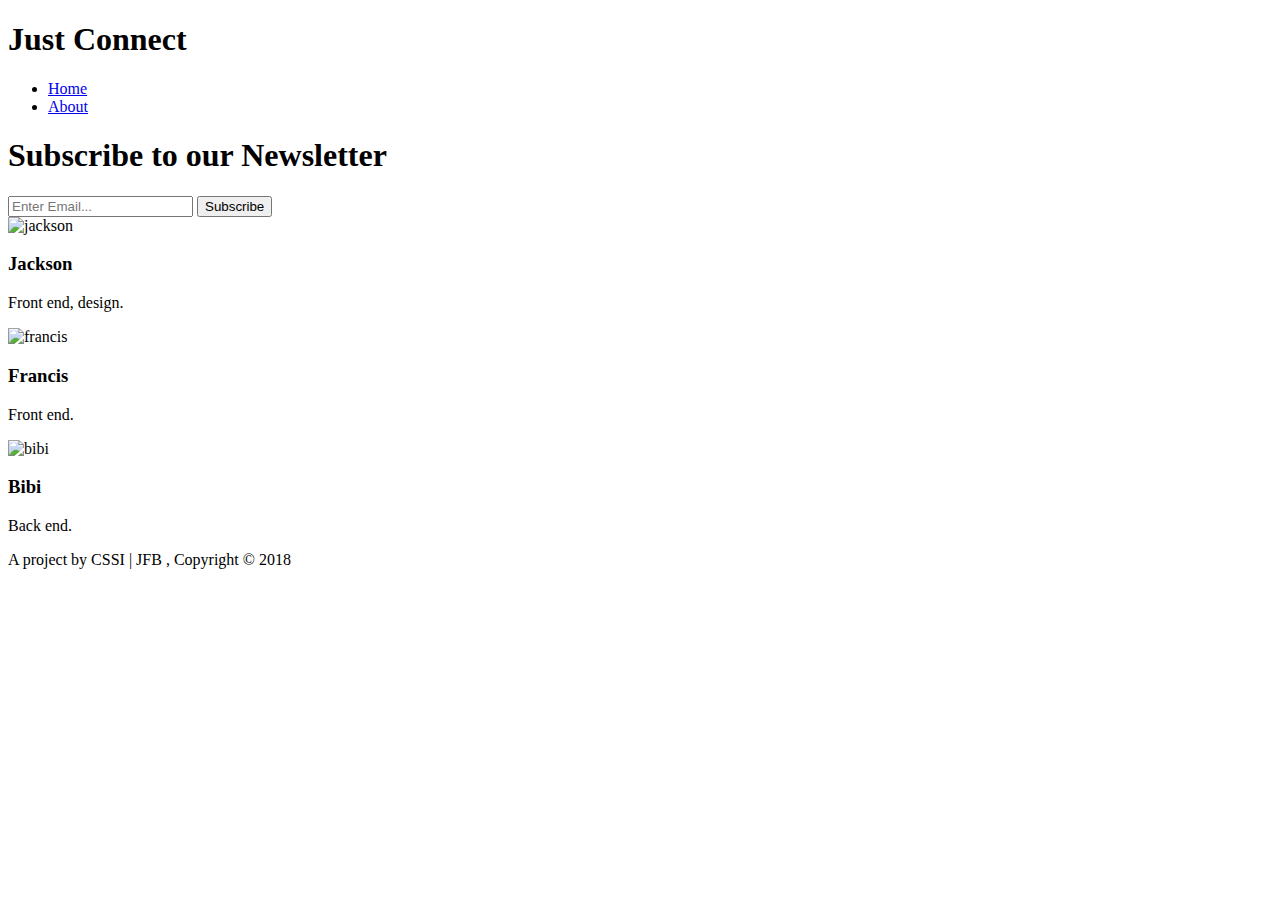
==== index.html @ d5ea0329 "first commit" ====
<!DOCTYPE html>
<html lang="en" dir="ltr">
  <head>
    <meta charset="utf-8">
    <meta name="viewport" content"width=device-width">
    <title>Connectify | Welcome</title>
    <link rel="stylesheet" href="./css/style.css">
  </head>
  <body>
    <header>
      <div class="container">
        <div id="branding">
          <h1> <span class="highlight">Just</span> Connect </h1>
          <nav>
            <ul>
              <li class="current"><a href="index.html">Home</a></li>
              <li><a href="index.html">About</a></li>
            </ul>
          </nav>
        </div>
    </header>


    <section id="showcase">
      <div class="container">
        <h1></h1>
        <p></p>
      </div>
    </section>

    <section id="newsletter">
    <div class="container">
      <h1>Subscribe to our Newsletter</h1>
      <form>
        <input type="email" placeholder="Enter Email..." >
        <button type="submit" class="button_1">Subscribe</button>
      </form>
    </div>
  </section>

  <section id="boxes">
    <div class="container">

      <div class="box">
        <img src="./img/jackson.gif" alt="jackson" width="200px" height="200px">
        <h3>Jackson</h3>
        <p>Front end, design.</p>
      </div>

      <div class="box">
        <img src="./img/francis.gif" alt="francis" width="200px" height="200px">
        <h3>Francis</h3>
        <p>Front end.</p>
      </div>

      <div class="box">
        <img src="./img/bibi.gif" alt="bibi" width="200px" height="200px">
        <h3>Bibi</h3>
        <p>Back end.</p>
      </div>
     </div>
  </section>

<footer>
<p>A project by CSSI | JFB , Copyright &copy; 2018</p>
</footer>

  </body>
</html>
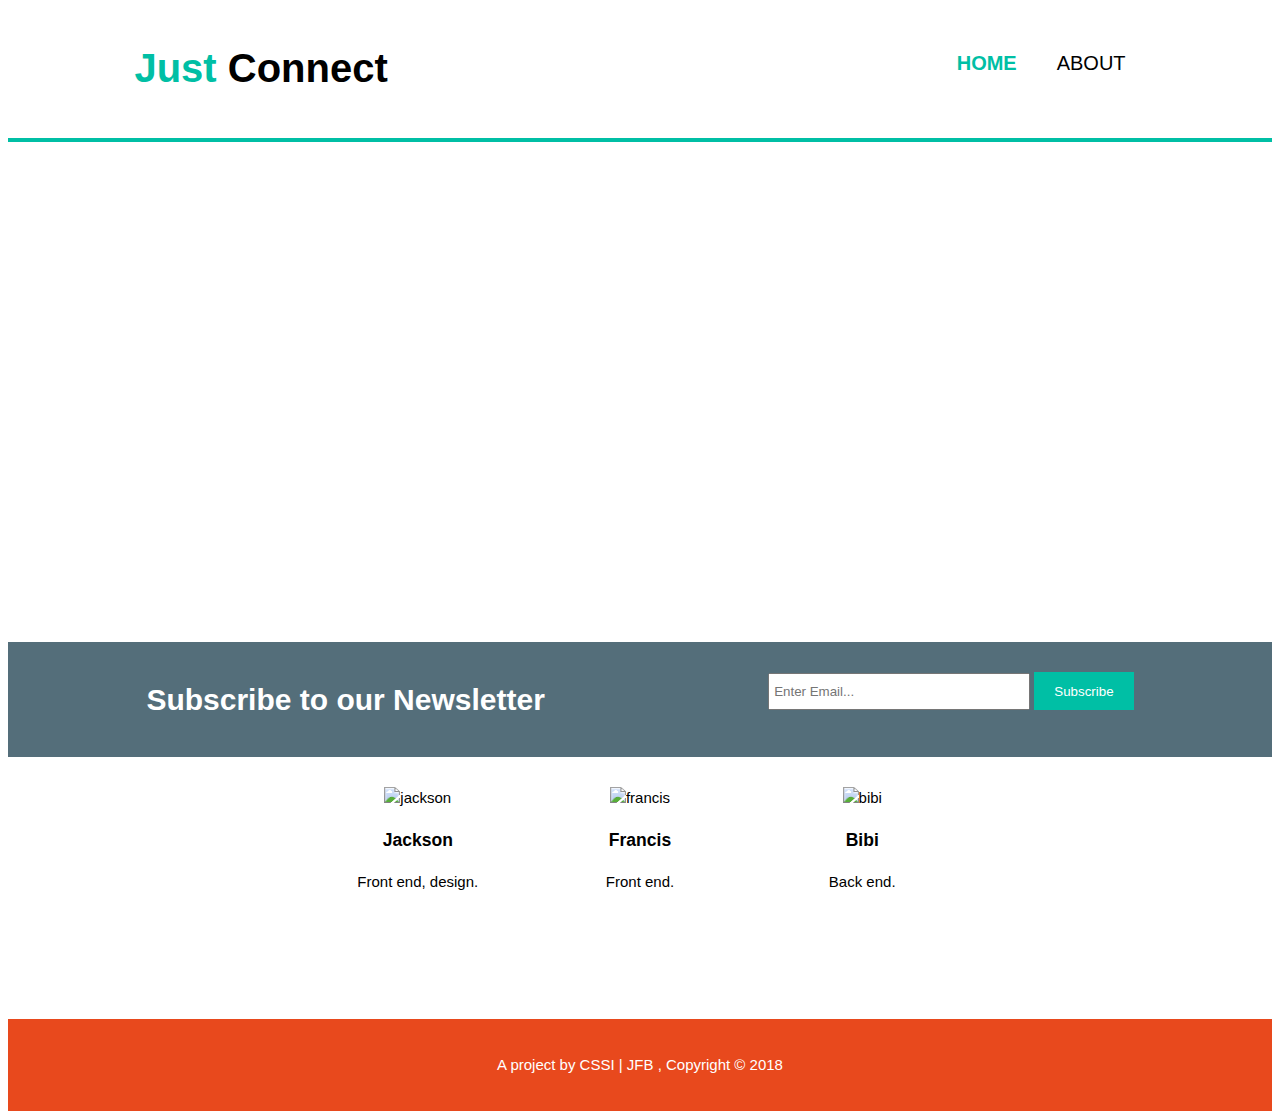
==== commit df2d186c: "updated styles/index" ====
--- a/index.html
+++ b/index.html
@@ -4,7 +4,7 @@
     <meta charset="utf-8">
     <meta name="viewport" content"width=device-width">
     <title>Connectify | Welcome</title>
-    <link rel="stylesheet" href="./css/style.css">
+    <link rel="stylesheet" href="style.css">
   </head>
   <body>
     <header>
--- a/style.css
+++ b/style.css
@@ -0,0 +1,389 @@
+/*  -------------------------------------------------main css----------------------------------------------------*/
+
+body{
+  font-family: arial, Helvetica, sans-serif;
+  font-size:15px;
+  line-height:1.5;
+  /* font: 15px/1.5 arial, Helvetica, sans-serif; */
+  padding:0;
+  background-color:white;
+}
+/* global */
+.container{
+  width:80%;
+  margin:auto;
+  overflow:hidden;
+}
+
+ul{
+  margin:0;
+  padding:0;
+}
+
+.button_1{
+  height: 38px;
+  background:#00BFA5;
+  padding-left: 20px;
+  padding-right: 20px;
+  color: #ffffff;
+  border: none;
+  /* border-radius: 25px; */
+  /* border: 1px solid white; */
+}
+
+/* .dark{
+  padding: 15px;
+  background: #35424a;
+  color: #ffffff;
+  margin-top: 10px;
+  margin-bottom: 10px;
+
+} */
+
+/*  -------------------------------------------------header----------------------------------------------------*/
+header{
+  background: white;
+  color:black;
+  padding-top:30px;
+  min-height: 70px;
+  border-bottom:#00BFA5 4px solid;
+  text-align: center;
+  padding-top: 30px;
+  padding-bottom: 30px;
+  font-size: 20px;
+
+}
+header a{
+  color:#ffffff;
+  text-decoration: none;
+  text-transform: uppercase;
+  font-size: 20px;
+}
+
+
+header li{
+  float:left;
+  display:inline-flex;
+  padding: 0 20px 0 20px;
+}
+
+header #branding{
+  float:center;
+}
+
+header #branding h1{
+  margin:0;
+  float:left;
+
+}
+
+header nav{
+  float: right;
+  margin-top: 10px;
+}
+
+header .highlight, header .current a{
+  color: #00BFA5;
+  font-weight:bold;
+  text-align: center;
+}
+
+header a:hover{
+  color:#cccccc;
+  font-weight:bold;
+}
+
+header a{
+  color: black;
+  font-style: bold;
+}
+
+/*  ------------------------------------------------showcase with image----------------------------------------------------*/
+/* showcase */
+#showcase{
+  min-height: 500px;
+
+  background:url('../img/bridge3.jpeg') ;
+  background-size: cover;
+  border: black;
+  text-align: center;
+  color: white;
+
+}
+
+#showcase h1{
+  margin-top:100px;
+  font-size: 35px;
+  margin-top: 10px;
+
+}
+
+#showcase p{
+  font-size:20px;
+
+}
+/*  -------------------------------------------------Subscribe to newsletter part----------------------------------------------------*/
+#newsletter{
+  padding: 15px;
+  color:#ffffff;
+  background:#546E7A;
+
+}
+
+#newsletter h1{
+  float:left;
+
+}
+
+#newsletter form{
+  float:right;
+  margin-top: 15px;
+
+}
+
+#newsletter input[type='email']{
+  padding:4px;
+  height:25px;
+  width: 250px;
+}
+
+
+/*  ------------------------------------------------Boxes with gifs part----------------------------------------------------*/
+#boxes{
+  margin-top: 20px;
+}
+
+#boxes .container {
+  display: flex;
+  align-items: center;
+  justify-content: center;
+}
+
+#boxes .box{
+  float: left;
+  text-align: center;
+  width: 20%;
+  padding: 10px;
+
+}
+
+#boxes .box{
+  /* width:90px;
+  height:90px; */
+  text-align: center;
+}
+/*  -------------------------------------------------Forgot what this is----------------------------------------------------*/
+aside #sidebar{
+  float: right;
+  width: 30%;
+  margin-top: 10px;
+}
+
+/* main-col  */
+article #maincol{
+  float: left;
+  width:65%;
+}
+
+/*  --------------------------------------------footer-------------------------------------------------------------------*/
+footer{
+  padding:20px;
+  margin-top: 20px;
+  color:white;
+  background-color: #212121;
+  text-align: center;
+}
+
+/*  -------------------------------------------------css for grid on after login----------------------------------------------------*/
+.grid-container1 {
+  display: grid;
+  grid-template-areas:
+    'cam cam cam cam '
+    'pm pm um um'
+    'mpp mpp mpp mpp';
+  grid-gap: 3px;
+  background-color: black;
+  padding: 3px;
+  margin-left: 300px;
+  margin-right: 300px;
+  margin-top: 20px;
+}
+
+.grid-container1 > a {
+  background-color: #E0F2F1;
+  text-align: center;
+  padding: 20px 0;
+  font-size: 30px;
+  padding-top: 50px;
+  padding-bottom: 50px;
+  color: inherit;
+  text-decoration: none;
+}
+
+.itema { grid-area: pm; }
+.itemb { grid-area: um; }
+.itemc { grid-area: cam; }
+.itemd { grid-area: mpp; }
+
+.itema:hover {
+  background-color: #00BFA5;
+}
+.itemb:hover {
+  background-color: #00BFA5;
+}
+.itemc:hover {
+  background-color: #00BFA5;
+}
+.itemd:hover {
+  background-color: #00BFA5;
+}
+
+/*  -------------------------------------------------css for grid on the meet----------------------------------------------------*/
+.item1 { grid-area: event; }
+.item2 { grid-area: date; }
+.item3 { grid-area: time; }
+.item4 { grid-area: people; }
+.item5 { grid-area: place; }
+.item6 { grid-area: votep; }
+.item7 { grid-area: place1; }
+.item8 { grid-area: place2; }
+.item9 { grid-area: place3; }
+.item10 { grid-area: place4; }
+.item11 { grid-area: save; }
+
+.item1:hover {
+  background-color: #00BFA5;
+}
+.item2:hover {
+  background-color: #00BFA5;
+}
+.item3:hover {
+  background-color: #00BFA5;
+}
+.item4:hover {
+  background-color: #00BFA5;
+}
+.item5:hover {
+  background-color: #00BFA5;
+}
+.item6:hover {
+  background-color: #00BFA5;
+}
+.item7:hover {
+  background-color: #00BFA5;
+}
+.item8:hover {
+  background-color: #00BFA5;
+}
+.item9:hover {
+  background-color: #00BFA5;
+}
+.item10:hover {
+  background-color: #00BFA5;
+}
+.item11:hover {
+  background-color: #00BFA5;
+}
+
+.grid-container {
+  display: grid;
+  grid-template-areas:
+    'event event event event'
+    'date date time time'
+    'people people people people'
+    'place place place place'
+    'votep votep votep votep'
+    'place1 place2 place3 place4'
+    'save save save save';
+  grid-gap: 3px;
+  background-color: black;
+  padding: 3px;
+  margin-left: 300px;
+  margin-right: 300px;
+  margin-top: 20px;
+}
+
+.grid-container > a {
+  background-color: #DCEDC8;
+  text-align: center;
+  padding: 20px 0;
+  font-size: 30px;
+  padding-top: 50px;
+  padding-bottom: 50px;
+  color: inherit;
+  text-decoration: none;
+}
+/* .grid-container > a:hover {
+  /* font-size: 33px;
+} */
+
+/*-----------------------------CSS for Upcoming -------------------------*/
+article #maincol{
+ float: left;
+ width:65%;
+}
+footer{
+ padding:20px;
+ margin-top: 100px;
+ color:white;
+ background-color: #e8491d;
+ text-align: center;
+}
+
+.Requests{
+  text-align: center;
+  color: #548C91
+}
+
+
+
+.Closed{
+  border: 1px solid #ADB3B4;
+  width: 200px;
+  height: 300px;
+  text-align: center;
+  float: left;
+  margin-left: 100px;
+}
+
+
+.ClosedB{
+  border: 1px solid #ADB3B4;
+  width: 200px;
+  height: 300px;
+  text-align: center;
+  float: right;
+  margin-right: 100px;
+}
+
+
+/*--------------------CSS for Meetup ------------------*/
+.boxed {
+  width:400px;
+  height: 550px;
+  font-size: 20px;
+  margin:auto;
+  margin-top: 100px;
+  text-align: center;
+  overflow:hidden;
+  display: flex;
+  align-items: center;
+  justify-content: center;
+  border: 2px solid #e6e6e6;
+  background-color:white;
+}
+
+
+/*---------------CSS for login -------------------------------*/
+.boxedL {
+  width:300px;
+  height: 300px;
+  margin:auto;
+  margin-top: 100px;
+  overflow:hidden;
+  display: flex;
+  align-items: center;
+  justify-content: center;
+  border: 2px solid #e6e6e6;
+    background-color:white;
+}
